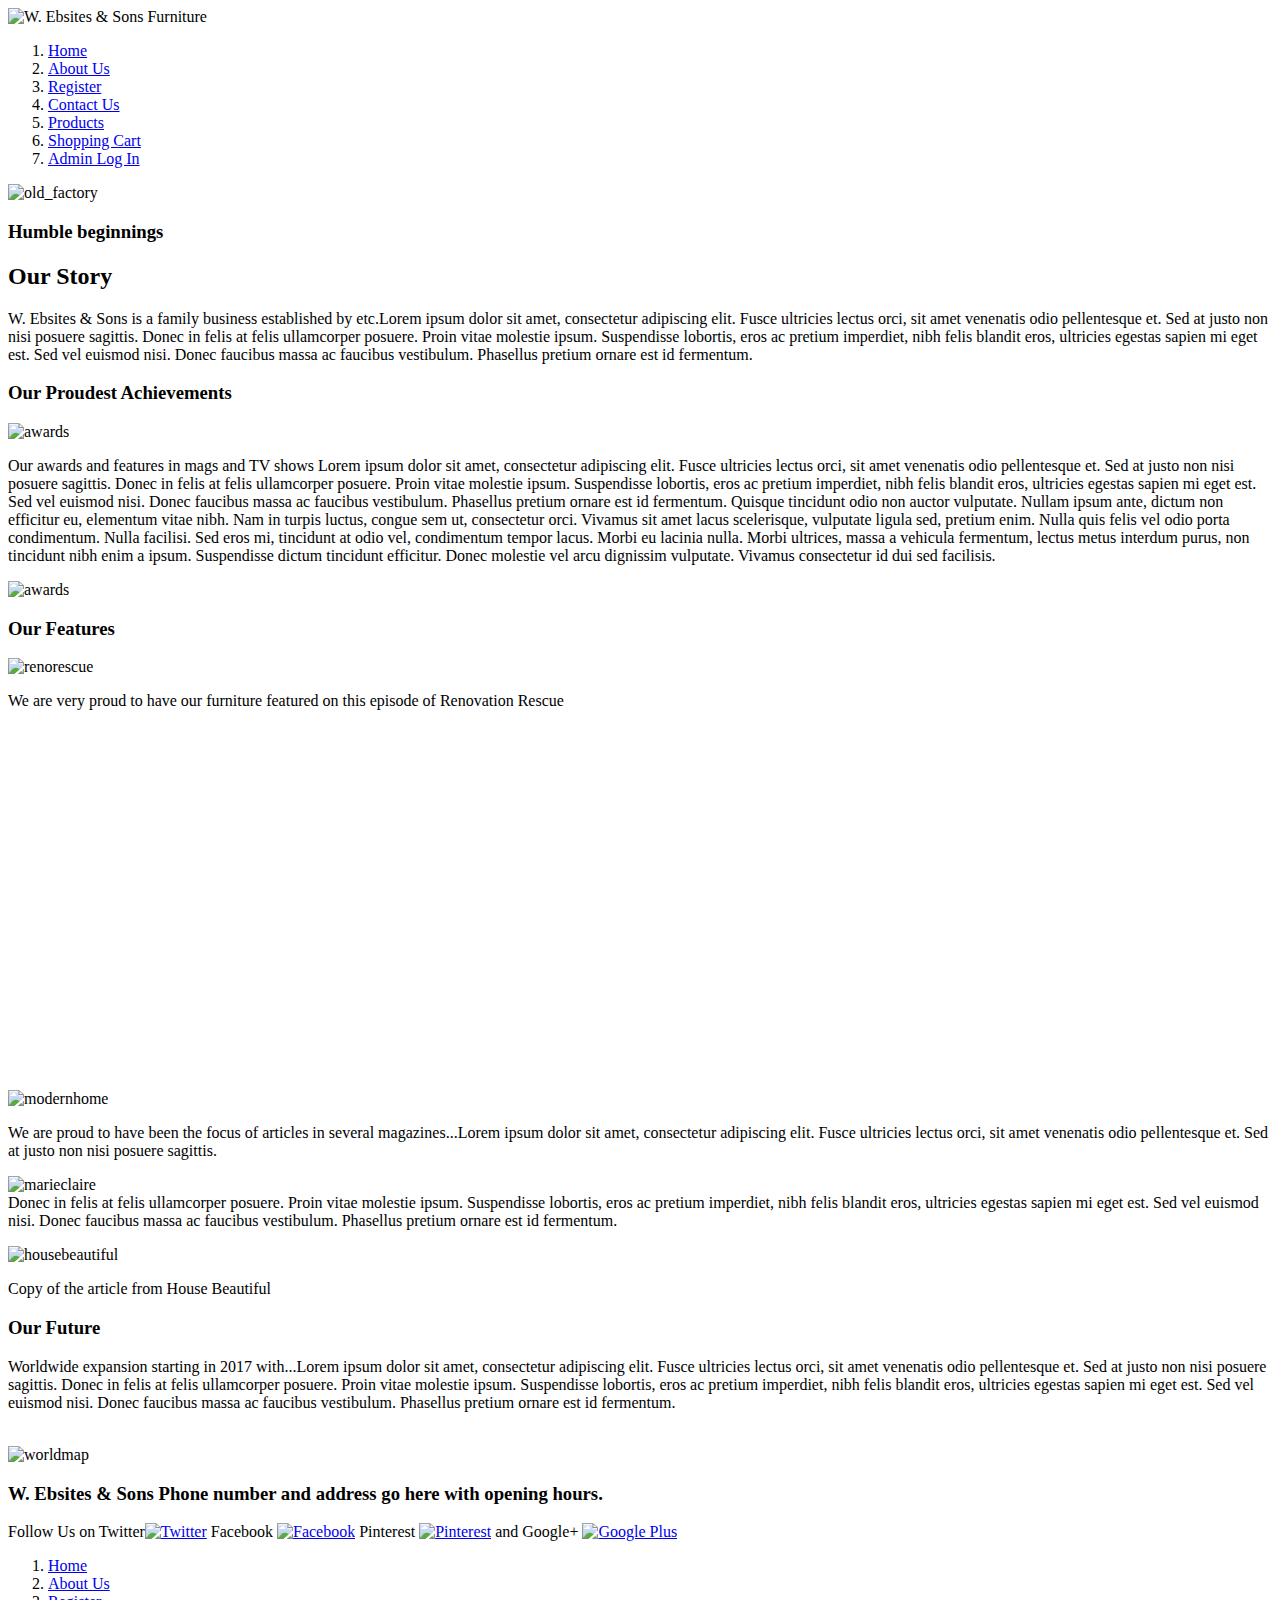
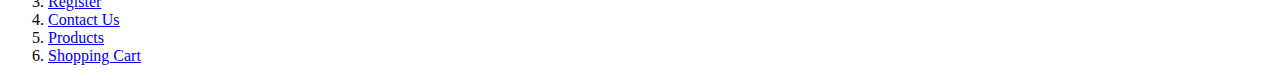
==== About_Us.html @ 34e0a73d "adding the pages" ====
<!DOCTYPE HTML>
<html lang="en">
<head>
<meta charset="utf-8">
<title>Web_assignment</title>
<link href="C:\Users\Wendy\Desktop\website\styles.css" rel="stylesheet" type="text/css">
</head>

<body>
	
<header>
	<img width="80%" height="200" src="C:\Users\Wendy\Desktop\website\images\logoGrey2204px.jpg" alt="W. Ebsites & Sons Furniture">
	
	<nav>
	<ol>
		<li><a href="C:\Users\Wendy\Desktop\website\web.html">Home</a> 
		</li>
		<li><a href="C:\Users\Wendy\Desktop\website\About_Us.html">About Us</a></li>
		<li><a href="C:\Users\Wendy\Desktop\website\register.html">Register</a></li>
		<li><a href="C:\Users\Wendy\Desktop\website\Contact_Us.html">Contact Us</a>
		</li>
		<li><a href="C:\Users\Wendy\Desktop\website\Products.html">Products</a></li>
		<li><a href="C:/Users/Wendy/Desktop/website/Shopping_cart.html">Shopping Cart
		</a></li>
		<li class="last"><a href="url">Admin Log In</a></li>
	</ol>
	</nav>
</header>

<body>
	



	<div class="headpic"><img src="C:\Users\Wendy\Desktop\website\images\oldpexels-photo-132802.jpeg" alt="old_factory" height="200" width="500">
	<h3>Humble beginnings</h3></div>
	<div class="headtext"><h2>Our Story</h2>
	<p>W. Ebsites & Sons is a family business established by etc.Lorem ipsum dolor sit amet, consectetur adipiscing elit. Fusce ultricies lectus orci, sit amet venenatis odio pellentesque et. Sed at justo non nisi posuere sagittis. Donec in felis at felis ullamcorper posuere. Proin vitae molestie ipsum. Suspendisse lobortis, eros ac pretium imperdiet, nibh felis blandit eros, ultricies egestas sapien mi eget est. Sed vel euismod nisi. Donec faucibus massa ac faucibus vestibulum. Phasellus pretium ornare est id fermentum.</p></div>
	<div><h3>Our Proudest Achievements</h3>
	<img src="C:\Users\Wendy\Desktop\website\images\furniture5.png" alt=awards height="200" width="700">
	<p>Our awards and features in mags and TV shows Lorem ipsum dolor sit amet, consectetur adipiscing elit. Fusce ultricies lectus orci, sit amet venenatis odio pellentesque et. Sed at justo non nisi posuere sagittis. Donec in felis at felis ullamcorper posuere. Proin vitae molestie ipsum. Suspendisse lobortis, eros ac pretium imperdiet, nibh felis blandit eros, ultricies egestas sapien mi eget est. Sed vel euismod nisi. Donec faucibus massa ac faucibus vestibulum. Phasellus pretium ornare est id fermentum.

Quisque tincidunt odio non auctor vulputate. Nullam ipsum ante, dictum non efficitur eu, elementum vitae nibh. Nam in turpis luctus, congue sem ut, consectetur orci. Vivamus sit amet lacus scelerisque, vulputate ligula sed, pretium enim. Nulla quis felis vel odio porta condimentum. Nulla facilisi. Sed eros mi, tincidunt at odio vel, condimentum tempor lacus. Morbi eu lacinia nulla. Morbi ultrices, massa a vehicula fermentum, lectus metus interdum purus, non tincidunt nibh enim a ipsum. Suspendisse dictum tincidunt efficitur. Donec molestie vel arcu dignissim vulputate. Vivamus consectetur id dui sed facilisis.</p>
	<img src="C:\Users\Wendy\Desktop\website\images\furniture7.png" alt=awards height="200" width="400"><br/></div>
		<div><h3>Our Features</h3>
		<img src="C:\Users\Wendy\Desktop\website\images\rr_logo.jpg" alt="renorescue" height="200" width="450"><br/>
		<p>We are very proud to have our furniture featured on this episode of Renovation Rescue</p>
		<iframe width="640" height="360" src="https://www.youtube.com/embed/r_thgHkGWQg" frameborder="0" allowfullscreen></iframe><br/></div>
		<div id="modern">
		<img src="C:\Users\Wendy\Desktop\website\images\mhome.jpg" alt="modernhome" height="300" width="250">
	<p>We are proud to have been the focus of articles in several magazines...Lorem ipsum dolor sit amet, consectetur adipiscing elit. Fusce ultricies lectus orci, sit amet venenatis odio pellentesque et. Sed at justo non nisi posuere sagittis.<br/>
	</p></div>
	<div id="marie">
	<img src="C:\Users\Wendy\Desktop\website\images\marie.jpg" alt=marieclaire height="300" width="250"> <br/>Donec in felis at felis ullamcorper posuere. Proin vitae molestie ipsum. Suspendisse lobortis, eros ac pretium imperdiet, nibh felis blandit eros, ultricies egestas sapien mi eget est. Sed vel euismod nisi. Donec faucibus massa ac faucibus vestibulum. Phasellus pretium ornare est id fermentum.</p></div>
	<div id="house">
	<img src="C:\Users\Wendy\Desktop\website\images\houseb.jpg" alt="housebeautiful" height="300" width="250"><br/>
	<p>Copy of the article from House Beautiful</p></div>
	<div><h3>Our Future</h3> 
	<p>Worldwide expansion starting in 2017 with...Lorem ipsum dolor sit amet, consectetur adipiscing elit. Fusce ultricies lectus orci, sit amet venenatis odio pellentesque et. Sed at justo non nisi posuere sagittis. Donec in felis at felis ullamcorper posuere. Proin vitae molestie ipsum. Suspendisse lobortis, eros ac pretium imperdiet, nibh felis blandit eros, ultricies egestas sapien mi eget est. Sed vel euismod nisi. Donec faucibus massa ac faucibus vestibulum. Phasellus pretium ornare est id fermentum.</p><br/>
	<img src="C:\Users\Wendy\Desktop\website\images\map.jpeg" alt="worldmap" height="200" width="300"></div>

<footer>
<h3>W. Ebsites & Sons Phone number and address go here with opening hours.</h3>
	<p class="social">Follow Us on Twitter<a href="url"><img src="C:/Users/Wendy/Desktop/website/images/twitter.png" width="50" height="50" alt="Twitter"></a> Facebook <a href="url"><img src="C:/Users/Wendy/Desktop/website/images/facebook.png" width="50" height="50" alt="Facebook"></a> Pinterest <a href="url"><img src="C:/Users/Wendy/Desktop/website/images/pin.png" width="50" height="50" alt="Pinterest"></a> and Google+ <a href="url"><img src="C:/Users/Wendy/Desktop/website/images/g+.png" width="50" height="50" alt="Google Plus"></a></p>
		<ol><li><a href="C:\Users\Wendy\Desktop\website\web.html">Home</a> 
		</li>
		<li><a href="C:\Users\Wendy\Desktop\website\About_Us.html">About Us</a></li>
		<li><a href="C:\Users\Wendy\Desktop\website\register.html">Register</a></li>
		<li><a href="C:\Users\Wendy\Desktop\website\Contact_Us.html">Contact Us</a>
		</li>
		<li><a href="C:\Users\Wendy\Desktop\website\Products.html">Products</a></li>
		<li><a href="C:/Users/Wendy/Desktop/website/Shopping_cart.html">Shopping Cart</a></li></ol>

</footer>
</body>
</html>
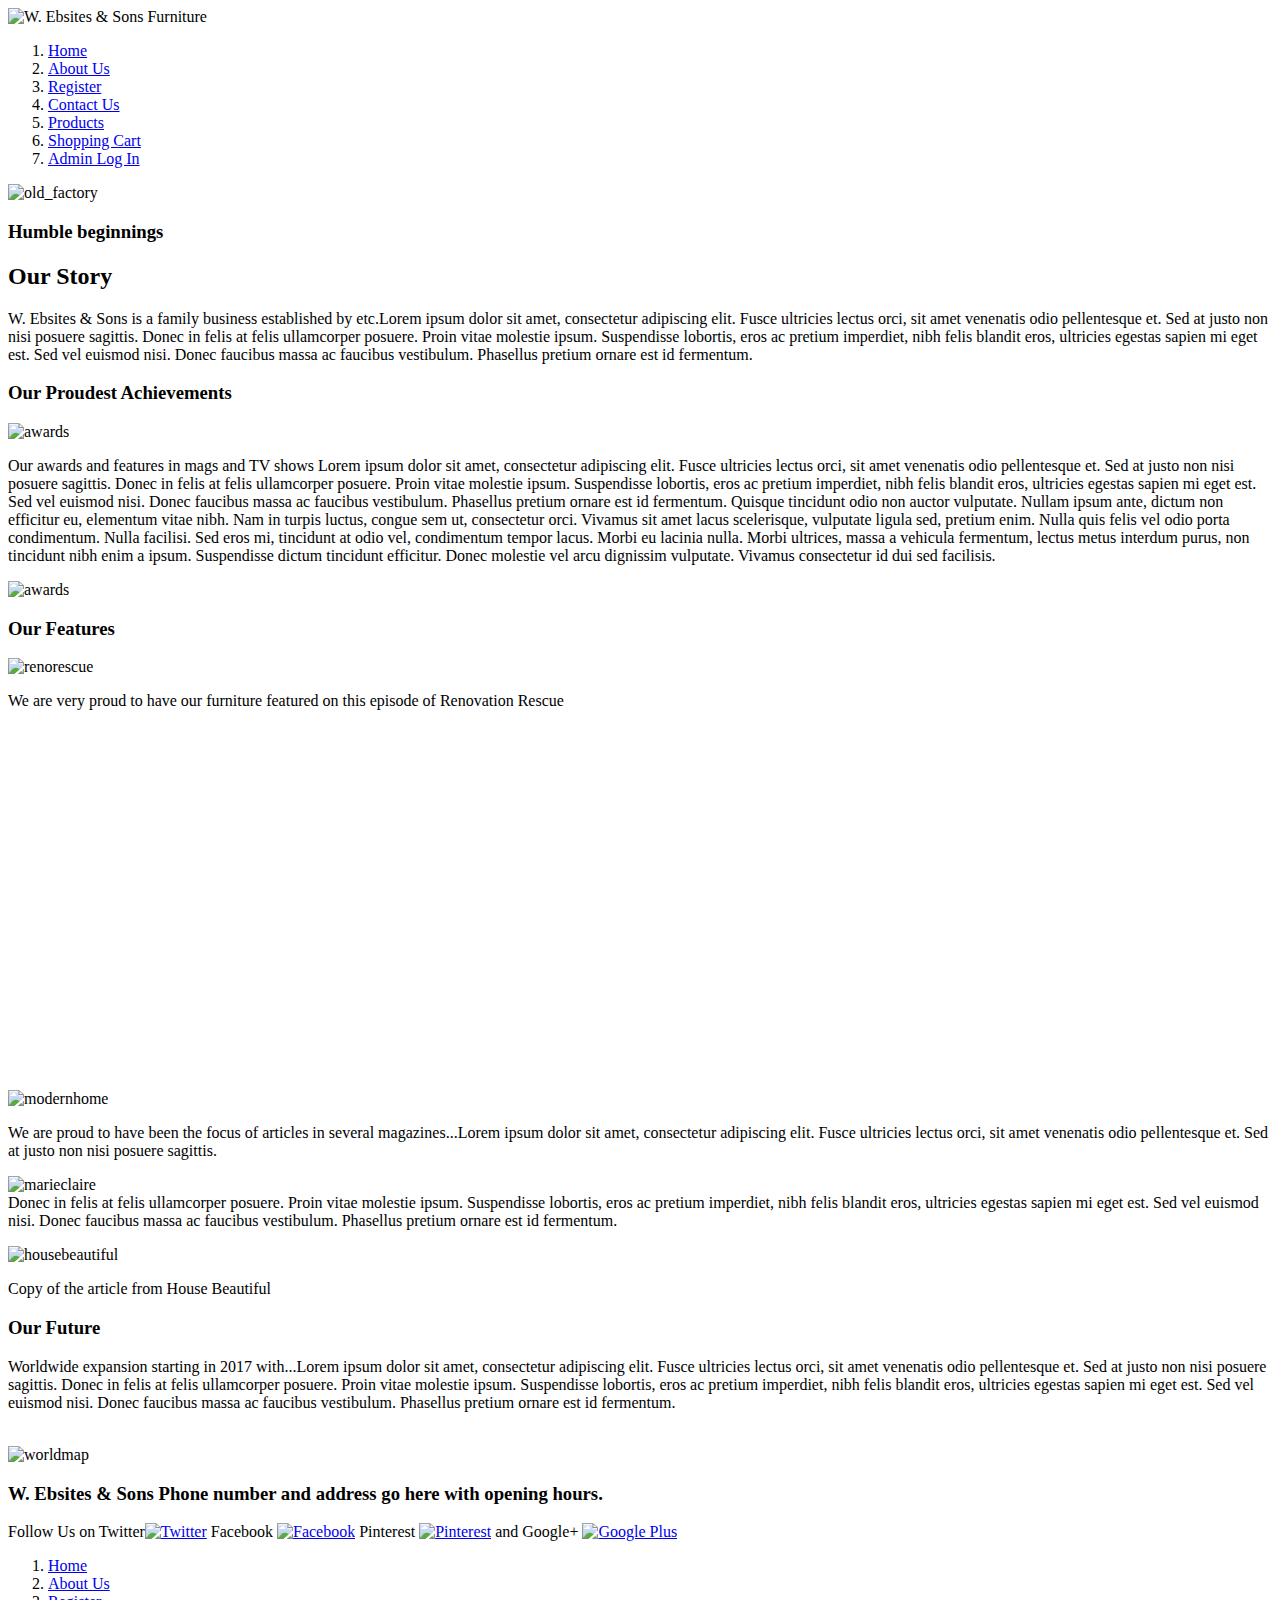
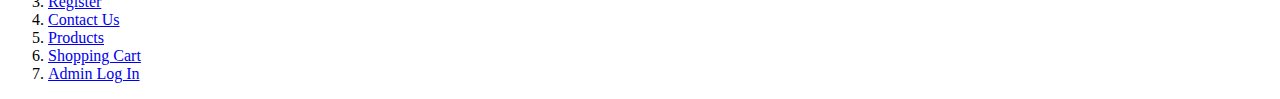
==== commit d748356c: "updating links" ====
--- a/About_Us.html
+++ b/About_Us.html
@@ -3,24 +3,24 @@
 <head>
 <meta charset="utf-8">
 <title>Web_assignment</title>
-<link href="C:\Users\Wendy\Desktop\website\styles.css" rel="stylesheet" type="text/css">
+<link href="Wendy54.github.io/styles.css" rel="stylesheet" type="text/css">
 </head>
 
 <body>
 	
 <header>
-	<img width="80%" height="200" src="C:\Users\Wendy\Desktop\website\images\logoGrey2204px.jpg" alt="W. Ebsites & Sons Furniture">
+	<img width="80%" height="200" src="Wendy54.github.io\images\logoGrey2204px.jpg" alt="W. Ebsites & Sons Furniture">
 	
-	<nav>
+	<nav role="navigation">
 	<ol>
-		<li><a href="C:\Users\Wendy\Desktop\website\web.html">Home</a> 
+		<li><a href="Wendy54.github.io\index.html">Home</a> 
 		</li>
-		<li><a href="C:\Users\Wendy\Desktop\website\About_Us.html">About Us</a></li>
-		<li><a href="C:\Users\Wendy\Desktop\website\register.html">Register</a></li>
-		<li><a href="C:\Users\Wendy\Desktop\website\Contact_Us.html">Contact Us</a>
+		<li><a href="Wendy54.github.io\About_Us.html">About Us</a></li>
+		<li><a href="Wendy54.github.io\register.html">Register</a></li>
+		<li><a href="Wendy54.github.io\Contact_Us.html">Contact Us</a>
 		</li>
-		<li><a href="C:\Users\Wendy\Desktop\website\Products.html">Products</a></li>
-		<li><a href="C:/Users/Wendy/Desktop/website/Shopping_cart.html">Shopping Cart
+		<li><a href="Wendy54.github.io\Products.html">Products</a></li>
+		<li><a href="Wendy54.github.io\Shopping_cart.html">Shopping Cart
 		</a></li>
 		<li class="last"><a href="url">Admin Log In</a></li>
 	</ol>
@@ -32,44 +32,50 @@
 
 
 
-	<div class="headpic"><img src="C:\Users\Wendy\Desktop\website\images\oldpexels-photo-132802.jpeg" alt="old_factory" height="200" width="500">
+	<div class="headpic"><img src="Wendy54.github.io\images\oldpexels-photo-132802.jpeg" alt="old_factory" height="200" width="500">
 	<h3>Humble beginnings</h3></div>
 	<div class="headtext"><h2>Our Story</h2>
 	<p>W. Ebsites & Sons is a family business established by etc.Lorem ipsum dolor sit amet, consectetur adipiscing elit. Fusce ultricies lectus orci, sit amet venenatis odio pellentesque et. Sed at justo non nisi posuere sagittis. Donec in felis at felis ullamcorper posuere. Proin vitae molestie ipsum. Suspendisse lobortis, eros ac pretium imperdiet, nibh felis blandit eros, ultricies egestas sapien mi eget est. Sed vel euismod nisi. Donec faucibus massa ac faucibus vestibulum. Phasellus pretium ornare est id fermentum.</p></div>
 	<div><h3>Our Proudest Achievements</h3>
-	<img src="C:\Users\Wendy\Desktop\website\images\furniture5.png" alt=awards height="200" width="700">
+	<img src="Wendy54.github.io\images\furniture5.png" alt=awards height="200" width="700">
 	<p>Our awards and features in mags and TV shows Lorem ipsum dolor sit amet, consectetur adipiscing elit. Fusce ultricies lectus orci, sit amet venenatis odio pellentesque et. Sed at justo non nisi posuere sagittis. Donec in felis at felis ullamcorper posuere. Proin vitae molestie ipsum. Suspendisse lobortis, eros ac pretium imperdiet, nibh felis blandit eros, ultricies egestas sapien mi eget est. Sed vel euismod nisi. Donec faucibus massa ac faucibus vestibulum. Phasellus pretium ornare est id fermentum.
 
 Quisque tincidunt odio non auctor vulputate. Nullam ipsum ante, dictum non efficitur eu, elementum vitae nibh. Nam in turpis luctus, congue sem ut, consectetur orci. Vivamus sit amet lacus scelerisque, vulputate ligula sed, pretium enim. Nulla quis felis vel odio porta condimentum. Nulla facilisi. Sed eros mi, tincidunt at odio vel, condimentum tempor lacus. Morbi eu lacinia nulla. Morbi ultrices, massa a vehicula fermentum, lectus metus interdum purus, non tincidunt nibh enim a ipsum. Suspendisse dictum tincidunt efficitur. Donec molestie vel arcu dignissim vulputate. Vivamus consectetur id dui sed facilisis.</p>
-	<img src="C:\Users\Wendy\Desktop\website\images\furniture7.png" alt=awards height="200" width="400"><br/></div>
+	<img src="Wendy54.github.io\images\furniture7.png" alt=awards height="200" width="400"><br/></div>
 		<div><h3>Our Features</h3>
-		<img src="C:\Users\Wendy\Desktop\website\images\rr_logo.jpg" alt="renorescue" height="200" width="450"><br/>
+		<img src="Wendy54.github.io\images\rr_logo.jpg" alt="renorescue" height="200" width="450"><br/>
 		<p>We are very proud to have our furniture featured on this episode of Renovation Rescue</p>
 		<iframe width="640" height="360" src="https://www.youtube.com/embed/r_thgHkGWQg" frameborder="0" allowfullscreen></iframe><br/></div>
 		<div id="modern">
-		<img src="C:\Users\Wendy\Desktop\website\images\mhome.jpg" alt="modernhome" height="300" width="250">
+		<img src="Wendy54.github.io\images\mhome.jpg" alt="modernhome" height="300" width="250">
 	<p>We are proud to have been the focus of articles in several magazines...Lorem ipsum dolor sit amet, consectetur adipiscing elit. Fusce ultricies lectus orci, sit amet venenatis odio pellentesque et. Sed at justo non nisi posuere sagittis.<br/>
 	</p></div>
 	<div id="marie">
-	<img src="C:\Users\Wendy\Desktop\website\images\marie.jpg" alt=marieclaire height="300" width="250"> <br/>Donec in felis at felis ullamcorper posuere. Proin vitae molestie ipsum. Suspendisse lobortis, eros ac pretium imperdiet, nibh felis blandit eros, ultricies egestas sapien mi eget est. Sed vel euismod nisi. Donec faucibus massa ac faucibus vestibulum. Phasellus pretium ornare est id fermentum.</p></div>
+	<img src="Wendy54.github.io\images\marie.jpg" alt=marieclaire height="300" width="250"> <br/>Donec in felis at felis ullamcorper posuere. Proin vitae molestie ipsum. Suspendisse lobortis, eros ac pretium imperdiet, nibh felis blandit eros, ultricies egestas sapien mi eget est. Sed vel euismod nisi. Donec faucibus massa ac faucibus vestibulum. Phasellus pretium ornare est id fermentum.</p></div>
 	<div id="house">
-	<img src="C:\Users\Wendy\Desktop\website\images\houseb.jpg" alt="housebeautiful" height="300" width="250"><br/>
+	<img src="Wendy54.github.io\images\houseb.jpg" alt="housebeautiful" height="300" width="250"><br/>
 	<p>Copy of the article from House Beautiful</p></div>
 	<div><h3>Our Future</h3> 
 	<p>Worldwide expansion starting in 2017 with...Lorem ipsum dolor sit amet, consectetur adipiscing elit. Fusce ultricies lectus orci, sit amet venenatis odio pellentesque et. Sed at justo non nisi posuere sagittis. Donec in felis at felis ullamcorper posuere. Proin vitae molestie ipsum. Suspendisse lobortis, eros ac pretium imperdiet, nibh felis blandit eros, ultricies egestas sapien mi eget est. Sed vel euismod nisi. Donec faucibus massa ac faucibus vestibulum. Phasellus pretium ornare est id fermentum.</p><br/>
-	<img src="C:\Users\Wendy\Desktop\website\images\map.jpeg" alt="worldmap" height="200" width="300"></div>
+	<img src="Wendy54.github.io\images\map.jpeg" alt="worldmap" height="200" width="300"></div>
 
 <footer>
 <h3>W. Ebsites & Sons Phone number and address go here with opening hours.</h3>
-	<p class="social">Follow Us on Twitter<a href="url"><img src="C:/Users/Wendy/Desktop/website/images/twitter.png" width="50" height="50" alt="Twitter"></a> Facebook <a href="url"><img src="C:/Users/Wendy/Desktop/website/images/facebook.png" width="50" height="50" alt="Facebook"></a> Pinterest <a href="url"><img src="C:/Users/Wendy/Desktop/website/images/pin.png" width="50" height="50" alt="Pinterest"></a> and Google+ <a href="url"><img src="C:/Users/Wendy/Desktop/website/images/g+.png" width="50" height="50" alt="Google Plus"></a></p>
-		<ol><li><a href="C:\Users\Wendy\Desktop\website\web.html">Home</a> 
+	<p class="social">Follow Us on Twitter<a href="url"><img src="Wendy54.github.io/images/twitter.png" width="50" height="50" alt="Twitter"></a> Facebook <a href="url"><img src="Wendy54.github.io/images/facebook.png" width="50" height="50" alt="Facebook"></a> Pinterest <a href="url"><img src="Wendy54.github.io/images/pin.png" width="50" height="50" alt="Pinterest"></a> and Google+ <a href="url"><img src="Wendy54.github.io/images/g+.png" width="50" height="50" alt="Google Plus"></a></p>
+	<nav role="navigation">
+	<ol>
+		<li><a href="Wendy54.github.io\index.html">Home</a> 
 		</li>
-		<li><a href="C:\Users\Wendy\Desktop\website\About_Us.html">About Us</a></li>
-		<li><a href="C:\Users\Wendy\Desktop\website\register.html">Register</a></li>
-		<li><a href="C:\Users\Wendy\Desktop\website\Contact_Us.html">Contact Us</a>
+		<li><a href="Wendy54.github.io\About_Us.html">About Us</a></li>
+		<li><a href="Wendy54.github.io\register.html">Register</a></li>
+		<li><a href="Wendy54.github.io\Contact_Us.html">Contact Us</a>
 		</li>
-		<li><a href="C:\Users\Wendy\Desktop\website\Products.html">Products</a></li>
-		<li><a href="C:/Users/Wendy/Desktop/website/Shopping_cart.html">Shopping Cart</a></li></ol>
+		<li><a href="Wendy54.github.io\Products.html">Products</a></li>
+		<li><a href="Wendy54.github.io\Shopping_cart.html">Shopping Cart
+		</a></li>
+		<li class="last"><a href="url">Admin Log In</a></li>
+	</ol>
+	</nav>
 
 </footer>
 </body>
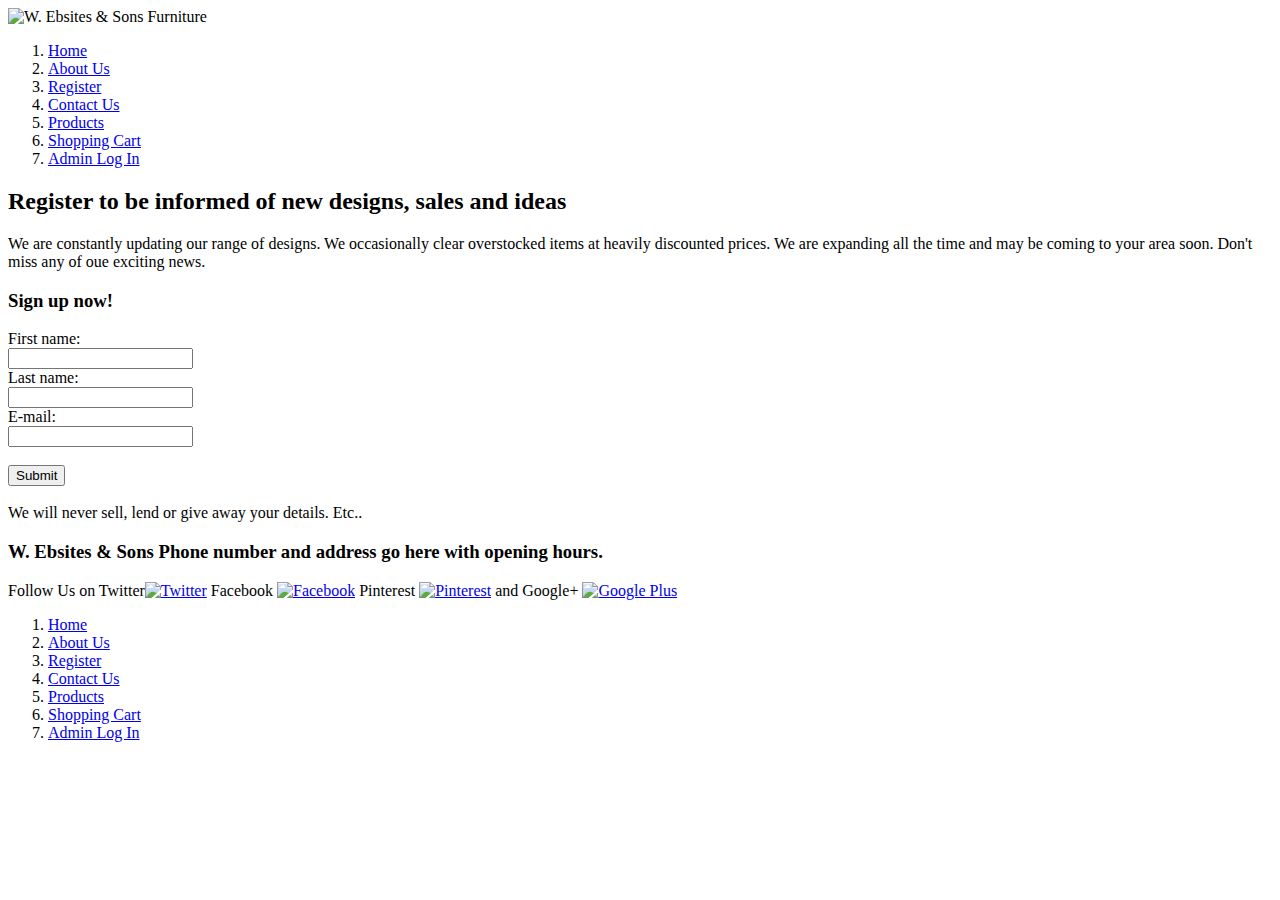
==== commit 4c1ebeb3: "making this work" ====
--- a/About_Us.html
+++ b/About_Us.html
@@ -8,10 +8,10 @@
 
 <body>
 	
-<header>
-	<img width="80%" height="200" src="Wendy54.github.io\images\logoGrey2204px.jpg" alt="W. Ebsites & Sons Furniture">
+<header >
+	<img width="80%" height="200px"src="Wendy54.github.io\images\logoGrey2204px.jpg" alt="W. Ebsites & Sons Furniture">
 	
-	<nav role="navigation">
+<nav role="navigation">
 	<ol>
 		<li><a href="Wendy54.github.io\index.html">Home</a> 
 		</li>
@@ -27,38 +27,32 @@
 	</nav>
 </header>
 
-<body>
-	
+<h2>Register to be informed of new designs, sales and ideas</h2>
+<p>We are constantly updating our range of designs. We occasionally clear overstocked items at heavily discounted prices. We are expanding all the time and may be coming to your area soon. Don't miss any of oue exciting news.  </p>
+<h3>Sign up now!</h3>
 
 
+<form action="action_page.php">
+First name:<br>
+<input type="text" name="firstname" >
+<br>
+Last name:<br>
+<input type="text" name="lastname" >
+<br>
+ E-mail:<br>
+  <input type="email" name="email">
+<br><br>
+<input type="submit">
+<br><br>
+  </form>
 
-	<div class="headpic"><img src="Wendy54.github.io\images\oldpexels-photo-132802.jpeg" alt="old_factory" height="200" width="500">
-	<h3>Humble beginnings</h3></div>
-	<div class="headtext"><h2>Our Story</h2>
-	<p>W. Ebsites & Sons is a family business established by etc.Lorem ipsum dolor sit amet, consectetur adipiscing elit. Fusce ultricies lectus orci, sit amet venenatis odio pellentesque et. Sed at justo non nisi posuere sagittis. Donec in felis at felis ullamcorper posuere. Proin vitae molestie ipsum. Suspendisse lobortis, eros ac pretium imperdiet, nibh felis blandit eros, ultricies egestas sapien mi eget est. Sed vel euismod nisi. Donec faucibus massa ac faucibus vestibulum. Phasellus pretium ornare est id fermentum.</p></div>
-	<div><h3>Our Proudest Achievements</h3>
-	<img src="Wendy54.github.io\images\furniture5.png" alt=awards height="200" width="700">
-	<p>Our awards and features in mags and TV shows Lorem ipsum dolor sit amet, consectetur adipiscing elit. Fusce ultricies lectus orci, sit amet venenatis odio pellentesque et. Sed at justo non nisi posuere sagittis. Donec in felis at felis ullamcorper posuere. Proin vitae molestie ipsum. Suspendisse lobortis, eros ac pretium imperdiet, nibh felis blandit eros, ultricies egestas sapien mi eget est. Sed vel euismod nisi. Donec faucibus massa ac faucibus vestibulum. Phasellus pretium ornare est id fermentum.
+We will never sell, lend or give away your details. Etc..
+</body>
+</html>
+</form> 
 
-Quisque tincidunt odio non auctor vulputate. Nullam ipsum ante, dictum non efficitur eu, elementum vitae nibh. Nam in turpis luctus, congue sem ut, consectetur orci. Vivamus sit amet lacus scelerisque, vulputate ligula sed, pretium enim. Nulla quis felis vel odio porta condimentum. Nulla facilisi. Sed eros mi, tincidunt at odio vel, condimentum tempor lacus. Morbi eu lacinia nulla. Morbi ultrices, massa a vehicula fermentum, lectus metus interdum purus, non tincidunt nibh enim a ipsum. Suspendisse dictum tincidunt efficitur. Donec molestie vel arcu dignissim vulputate. Vivamus consectetur id dui sed facilisis.</p>
-	<img src="Wendy54.github.io\images\furniture7.png" alt=awards height="200" width="400"><br/></div>
-		<div><h3>Our Features</h3>
-		<img src="Wendy54.github.io\images\rr_logo.jpg" alt="renorescue" height="200" width="450"><br/>
-		<p>We are very proud to have our furniture featured on this episode of Renovation Rescue</p>
-		<iframe width="640" height="360" src="https://www.youtube.com/embed/r_thgHkGWQg" frameborder="0" allowfullscreen></iframe><br/></div>
-		<div id="modern">
-		<img src="Wendy54.github.io\images\mhome.jpg" alt="modernhome" height="300" width="250">
-	<p>We are proud to have been the focus of articles in several magazines...Lorem ipsum dolor sit amet, consectetur adipiscing elit. Fusce ultricies lectus orci, sit amet venenatis odio pellentesque et. Sed at justo non nisi posuere sagittis.<br/>
-	</p></div>
-	<div id="marie">
-	<img src="Wendy54.github.io\images\marie.jpg" alt=marieclaire height="300" width="250"> <br/>Donec in felis at felis ullamcorper posuere. Proin vitae molestie ipsum. Suspendisse lobortis, eros ac pretium imperdiet, nibh felis blandit eros, ultricies egestas sapien mi eget est. Sed vel euismod nisi. Donec faucibus massa ac faucibus vestibulum. Phasellus pretium ornare est id fermentum.</p></div>
-	<div id="house">
-	<img src="Wendy54.github.io\images\houseb.jpg" alt="housebeautiful" height="300" width="250"><br/>
-	<p>Copy of the article from House Beautiful</p></div>
-	<div><h3>Our Future</h3> 
-	<p>Worldwide expansion starting in 2017 with...Lorem ipsum dolor sit amet, consectetur adipiscing elit. Fusce ultricies lectus orci, sit amet venenatis odio pellentesque et. Sed at justo non nisi posuere sagittis. Donec in felis at felis ullamcorper posuere. Proin vitae molestie ipsum. Suspendisse lobortis, eros ac pretium imperdiet, nibh felis blandit eros, ultricies egestas sapien mi eget est. Sed vel euismod nisi. Donec faucibus massa ac faucibus vestibulum. Phasellus pretium ornare est id fermentum.</p><br/>
-	<img src="Wendy54.github.io\images\map.jpeg" alt="worldmap" height="200" width="300"></div>
 
+</body>
 <footer>
 <h3>W. Ebsites & Sons Phone number and address go here with opening hours.</h3>
 	<p class="social">Follow Us on Twitter<a href="url"><img src="Wendy54.github.io/images/twitter.png" width="50" height="50" alt="Twitter"></a> Facebook <a href="url"><img src="Wendy54.github.io/images/facebook.png" width="50" height="50" alt="Facebook"></a> Pinterest <a href="url"><img src="Wendy54.github.io/images/pin.png" width="50" height="50" alt="Pinterest"></a> and Google+ <a href="url"><img src="Wendy54.github.io/images/g+.png" width="50" height="50" alt="Google Plus"></a></p>
@@ -78,5 +72,5 @@
 	</nav>
 
 </footer>
-</body>
+
 </html>